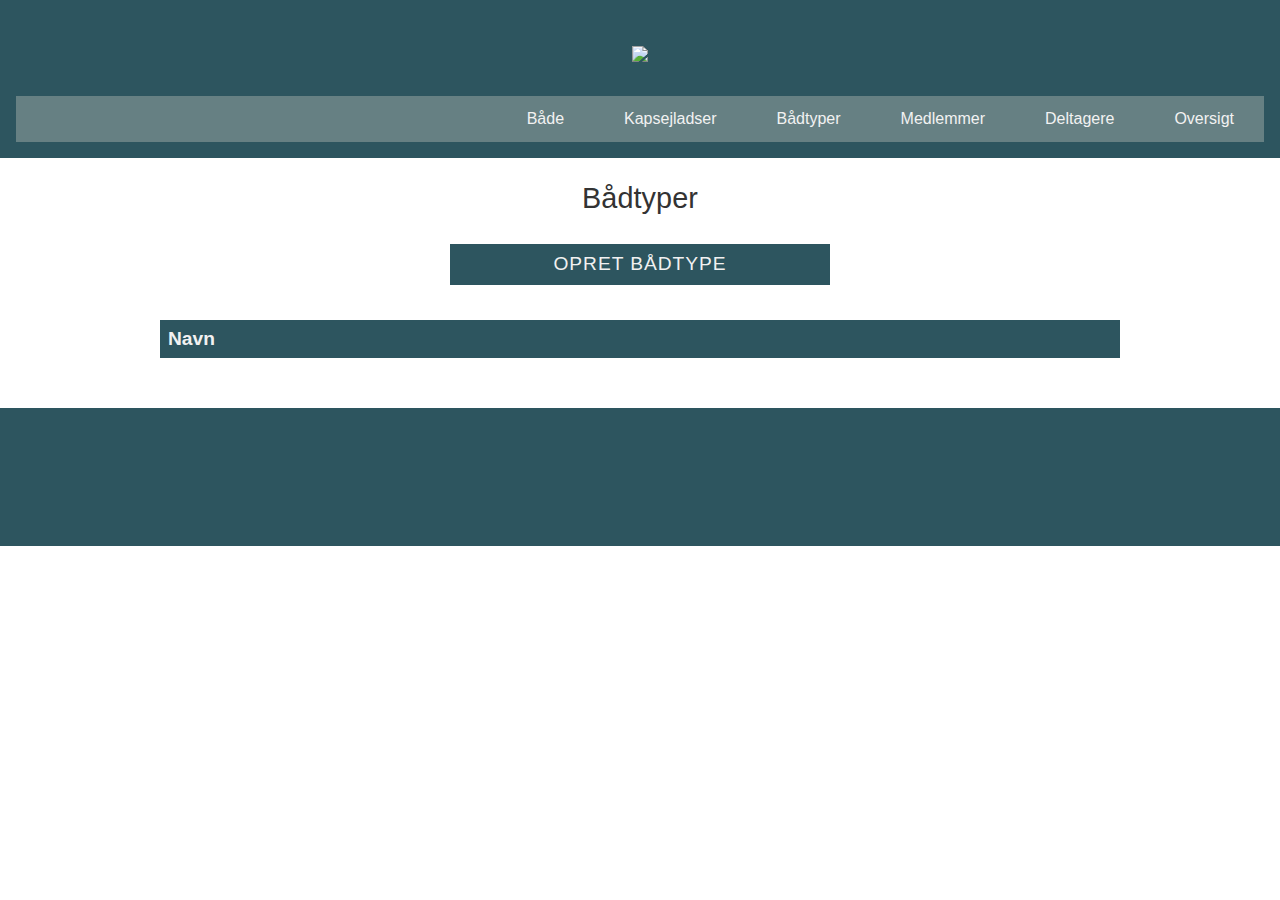
==== boattypes.html @ 626327f9 "first commit" ====
<!DOCTYPE html>
<html lang="en">
<head>
    <meta charset="UTF-8">
    <meta http-equiv="X-UA-Compatible" content="IE=edge">
    <meta name="viewport" content="width=device-width,initial-scale=1">
    <link rel="stylesheet" href="/css/style.css">
    <link rel="stylesheet" href="/css/navbar-header.css">
    <title>Bådtyper</title>
</head>
<body>

<section>
    <h2 class="headline">Bådtyper</h2>
    <div id="btn-create">
        <button type="button">Opret bådtype</button>
    </div>

    <table id="table">
        <thead>
        <tr>
            <th>Navn</th>
            <th></th>
            <th></th>
        </tr>
        </thead>
        <tbody> <!--body fordi js looper i tbody-->

        </tbody>
    </table>

    <dialog id="dialog-create">
        <h2>Opret bådtype</h2>
        <form id="form-create"> <!--lav id så vi kan hente i js, submit-->
            <h2>Opret bådtype</h2>
            <label for="create-name">Navn</label>
            <input type="text" id="create-name" name="name" placeholder="navn">
            <!--husk name skal hedde det i java-->
            <button>Opret</button>
            <button type="button" class="btn-cancel">Annuller</button>
        </form>
    </dialog>

    <dialog id="dialog-update"> <!--skriv open for at teste om dialog er der-->
        <h2>Rediger bådtype</h2>
        <form id="form-update">
            <label for="update-name">Navn</label>
            <input type="text" id="update-name" name="name" placeholder="navn">
            <button>Færdig</button>
            <button type="button" class="btn-cancel">Annuller</button>
        </form>
    </dialog>

    <!-- dialog delete post -->
    <dialog id="dialog-delete">
        <div id="delete-dialog-text">
            <h2>Er du sikker på du vil slette</h2>
            <h2 id="dialog-delete-name">Indsættes navn/titel/id på det der skal slettes her</h2>
            <h2>?</h2>
        </div>
        <form id="form-delete">
            <button>Ja</button> <!--default er type="submit" for button i form-->
            <button type="button" class="btn-cancel">Nej</button>
        </form>
    </dialog>

</section>
<footer></footer>

<script src="js/boattype.js"></script>
<script src="js/fragments/fragments.js"></script>

</body>
</html>
---- css/style.css ----
/* ---------- root variables ---------- */
:root {
    --green: rgb(45, 85, 95);
    --light-green: rgb(102, 128, 131);
    --light-grey: #f1f1f4;
    --text-color-light: #f1f1f1;
    --text-color-dark: #333;
    --white: #f9f9f9;
    --font-family: "Helvetica Neue", Helvetica, Arial, sans-serif;
}

/* ---------- general styling ---------- */
html {
    color: var(--text-color-dark);
    font-family: var(--font-family);
    height: 100%;
    width: 100%;
}

body {
    margin: 0;
    font-size: 1.2em;
}

h1 {
    font-size: 2em;
    font-weight: 500;
    letter-spacing: 0.1px;
    text-align: center;
    color: black;
}

h2 {
    font-weight: 500;
    letter-spacing: 0.1px;
}

h3 {
    font-weight: 500;
    letter-spacing: 0.1px;
}

a {
    cursor: pointer;
    color: var(--green);
}

img {
    width: 100%;
    height: auto;
}

/* ---------- header styling ---------- */
header {
    background-color: var(--green);
    color: var(--text-color-light);
    padding: 1em;
}

/* ---------- footer styling ---------- */

footer {
    background-color: var(--green);
    color: var(--text-color-light);
    padding: 1em;
    text-align: center;
}

/* ---------- tabel styling ---------- */

table {
    border-collapse: collapse;
    width: 75vw;
    margin: auto;
    background-color: var(--light-grey);
}

thead {
    background-color: var(--green);
    color: var(--text-color-light);
    position: sticky;
    top: 0;
}

td,
th {
    text-align: left;
    padding: 8px;
}

tr:nth-child(even) {
    background-color: var(--light-green);
}

tr {
    cursor: pointer;
    transition: 0.5s;
    animation: fadeIn 0.5s;
}

tr:hover {
    background-color: var(--green);
    color: var(--text-color-light);
}

tr img {
    max-width: 100px;
}
/* ---------- form styling ---------- */
/* input form stryling */
form {
    margin: 2em auto 0;
    background-color: var(--light-green);
    padding: 1em 1em 2em;
    text-align: center;
}

button {
    font-weight: 300;
    font-size: 1em;
    text-align: center;
    cursor: pointer;
    border: none;
    border-radius: 0;
    color: var(--text-color-light);
    background-color: var(--green);
    letter-spacing: 0.05em;
    text-transform: uppercase;
    padding: 0.5em 1em;
    width: 100%;
    max-width: 380px;
    margin: 5px;
}
tr button:hover{ /*tr button gør at det kun er buttons inde i tr*/
    background-color: var(--light-green);
}

input {
    margin: 1em auto;
    width: 100%;
    max-width: 350px;
    padding: 1em;
    border: 2px solid var(--green);
    display: block;
    background: var(--white);
}

dialog {
    max-width: 700px;
    width: 90vw; /*vw - viewport width, gør at den*/
    /*det her betyder at er dialog under 700px vil den fylde 90% af skærmbredde*/
    /*se i broweren, user agen css, modal er automatisk stylet og responsivt til skærmstørrelse*/
    text-align: center;
}
#delete-dialog-text h2{
    display: inline;
}
.headline {
    text-align: center;
}
#btn-create {
    display: flex;
    justify-content: center;
    width: 75vw;
    margin: auto;
    margin-bottom: 30px;
}
footer {
    height: 100px;
    margin-top: 50px;
}
#midter-div {
    margin: 50px 200px;
}
select {
    margin: 1em auto;
    width: 100%;
    max-width: 380px;
    padding: 1em;
    border: 2px solid var(--green);
    display: block;
    background: var(--white);
}

/*NAV*/
/* Header/logo Title */
body header { /*det er det her som body skal have, basis layout, men den styler ikke fragmenterne
hvis det ikke ligger her åbenbart*/
    font-family: Arial, Helvetica, sans-serif;;
    margin: 0;
    color: #f2f2f2;
}
header .header {
    padding: 30px;
    text-align: center;
}
#portrait-span{
    padding: 0 20px 0 20px;
    font-weight: bold;
    font-size: 17px;
}
#p-logo{
    font-size: 15px;
}
/* Style the top navigation bar */
.navbar {
    background-color: rgb(102, 128, 131);
    display: flex;
    justify-content: right; /*fjern for at have det til venstre*/
}

/* Style the navigation bar links */
.navbar a {
    color: #f2f2f2;
    padding: 14px 30px;
    text-decoration: none;
    text-align: center;
}
a {
    text-decoration: none;
}

/* Change color on hover */
.navbar a:hover {
    background-color: #333;
    color: white;
}

/* Column container */
.row {
    display: flex;
    flex-wrap: wrap;
}

/* Responsive layout - when the screen is less than 600px wide, make the two columns stack on top of each other instead of next to each other */
@media screen and (max-width: 600px) {
    .row, .navbar {
        flex-direction: column;
    }
}
---- css/navbar-header.css ----
/* Header/logo Title */
body header { /*det er det her som body skal have, basis layout, men den styler ikke fragmenterne
hvis det ikke ligger her åbenbart*/
    font-family: Arial, Helvetica, sans-serif;;
    margin: 0;
    color: #f2f2f2;
}
header .header {
    padding: 30px;
    text-align: center;
}
#portrait-span{
    padding: 0 20px 0 20px;
    font-weight: bold;
    font-size: 17px;
}
#p-logo{
    font-size: 15px;
}
/* Style the top navigation bar */
.navbar {
    background-color: rgb(102, 128, 131);
    display: flex;
    justify-content: right; /*fjern for at have det til venstre*/
}

/* Style the navigation bar links */
.navbar a {
    color: #f2f2f2;
    padding: 14px 30px;
    text-decoration: none;
    text-align: center;
}
a {
    text-decoration: none;
}

/* Change color on hover */
.navbar a:hover {
    background-color: #333;
    color: white;
}

/* Column container */
.row {
    display: flex;
    flex-wrap: wrap;
}

/* Responsive layout - when the screen is less than 600px wide, make the two columns stack on top of each other instead of next to each other */
@media screen and (max-width: 600px) {
    .row, .navbar {
        flex-direction: column;
    }
}
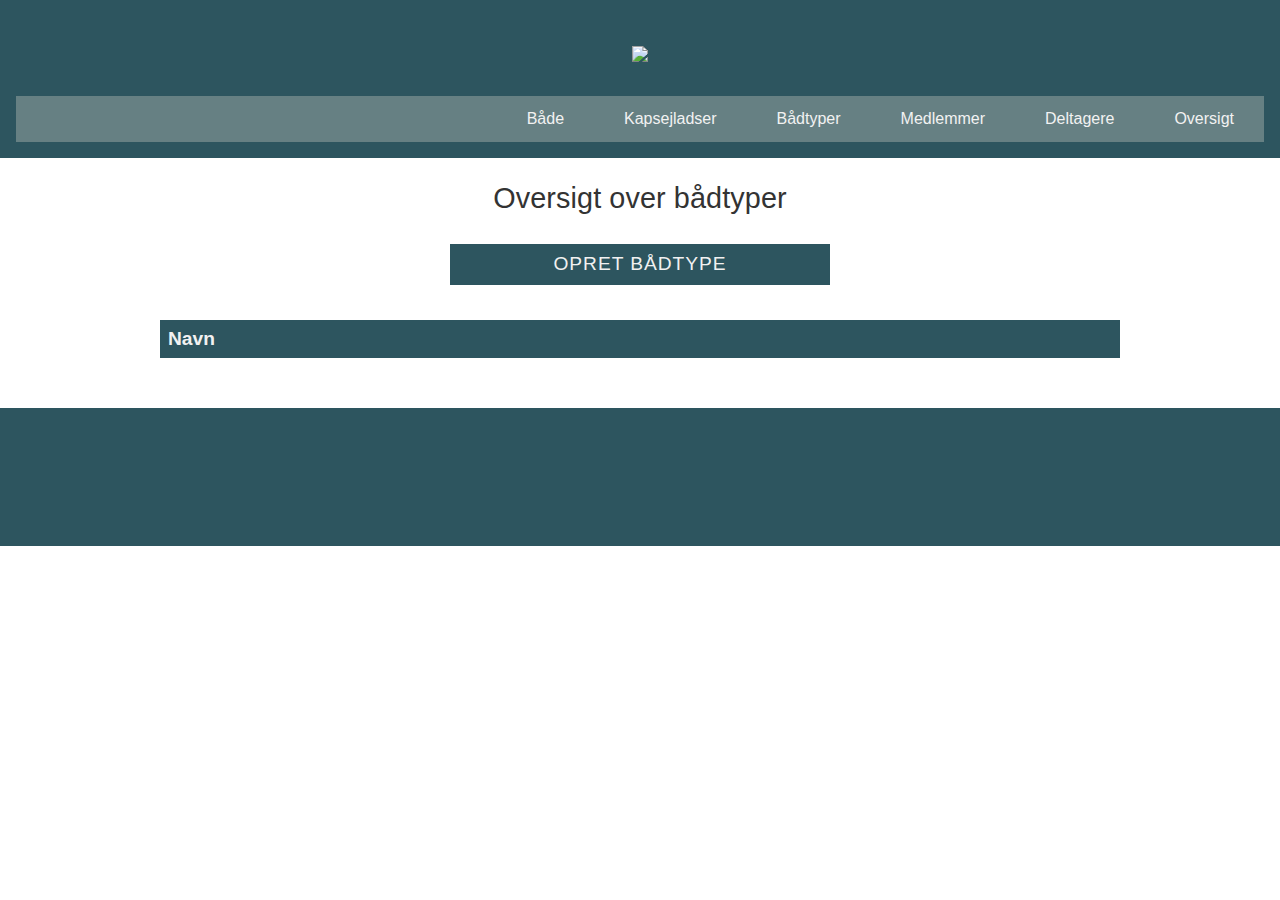
==== commit bb14b169: "second commit" ====
--- a/boattypes.html
+++ b/boattypes.html
@@ -11,7 +11,7 @@
 <body>
 
 <section>
-    <h2 class="headline">Bådtyper</h2>
+    <h2 class="headline">Oversigt over bådtyper</h2>
     <div id="btn-create">
         <button type="button">Opret bådtype</button>
     </div>
@@ -32,7 +32,6 @@
     <dialog id="dialog-create">
         <h2>Opret bådtype</h2>
         <form id="form-create"> <!--lav id så vi kan hente i js, submit-->
-            <h2>Opret bådtype</h2>
             <label for="create-name">Navn</label>
             <input type="text" id="create-name" name="name" placeholder="navn">
             <!--husk name skal hedde det i java-->
--- a/css/style.css
+++ b/css/style.css
@@ -30,12 +30,7 @@
     color: black;
 }
 
-h2 {
-    font-weight: 500;
-    letter-spacing: 0.1px;
-}
-
-h3 {
+h2, h3, h4 {
     font-weight: 500;
     letter-spacing: 0.1px;
 }
